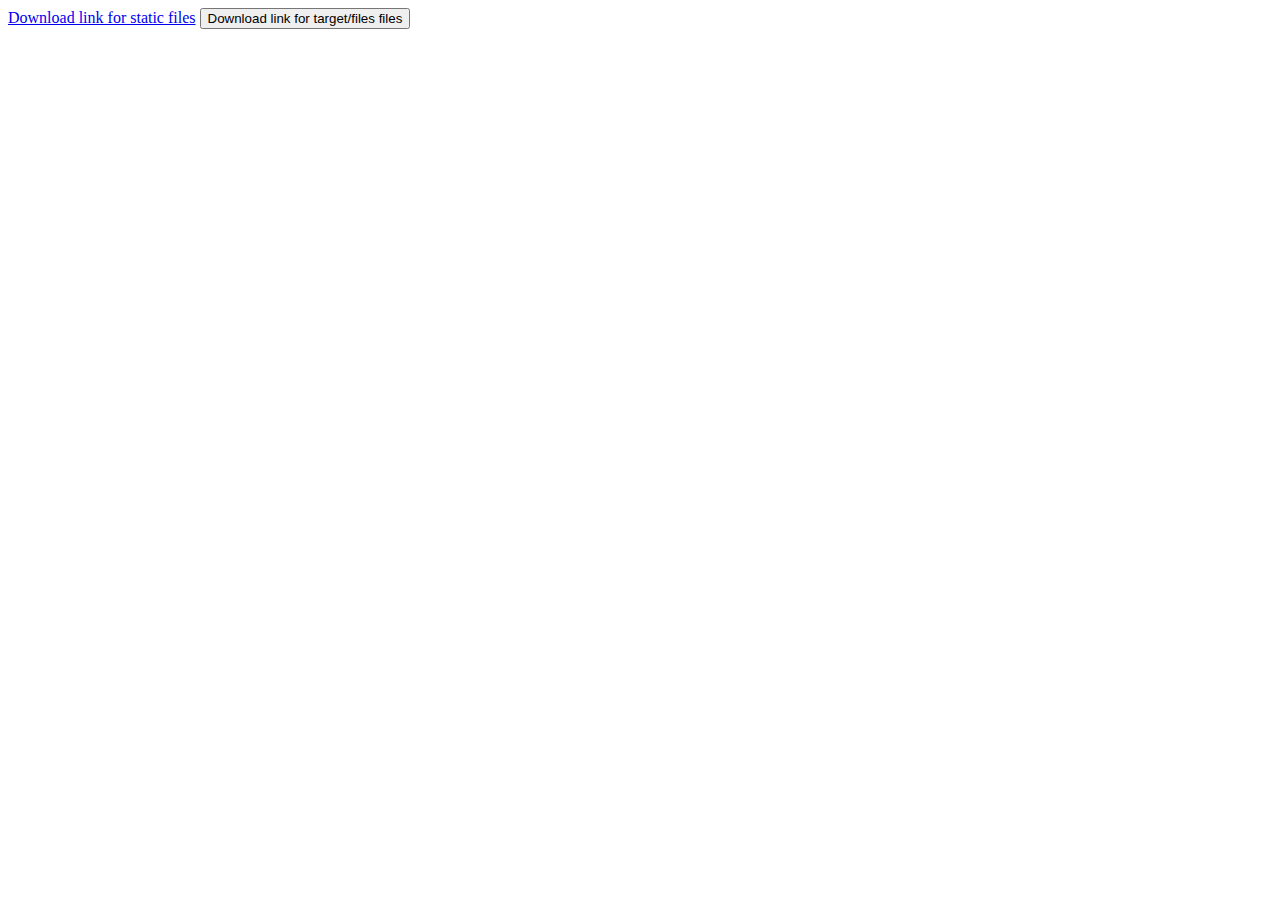
==== IB_Project_Shell/src/main/resources/static/index.html @ 42fed651 "Initial commit" ====
<!DOCTYPE html>
<html>

<head>
<script type="text/javascript" src="js/main.js"></script>
<script src="https://ajax.googleapis.com/ajax/libs/jquery/3.3.1/jquery.min.js"></script>
</head>
<body>
	<a href="./user_content/cat.jpg" download>Download link for static
		files</a>
	<button type="button"  onclick="download()">Download link for
		target/files files</button>
</body>

</html>
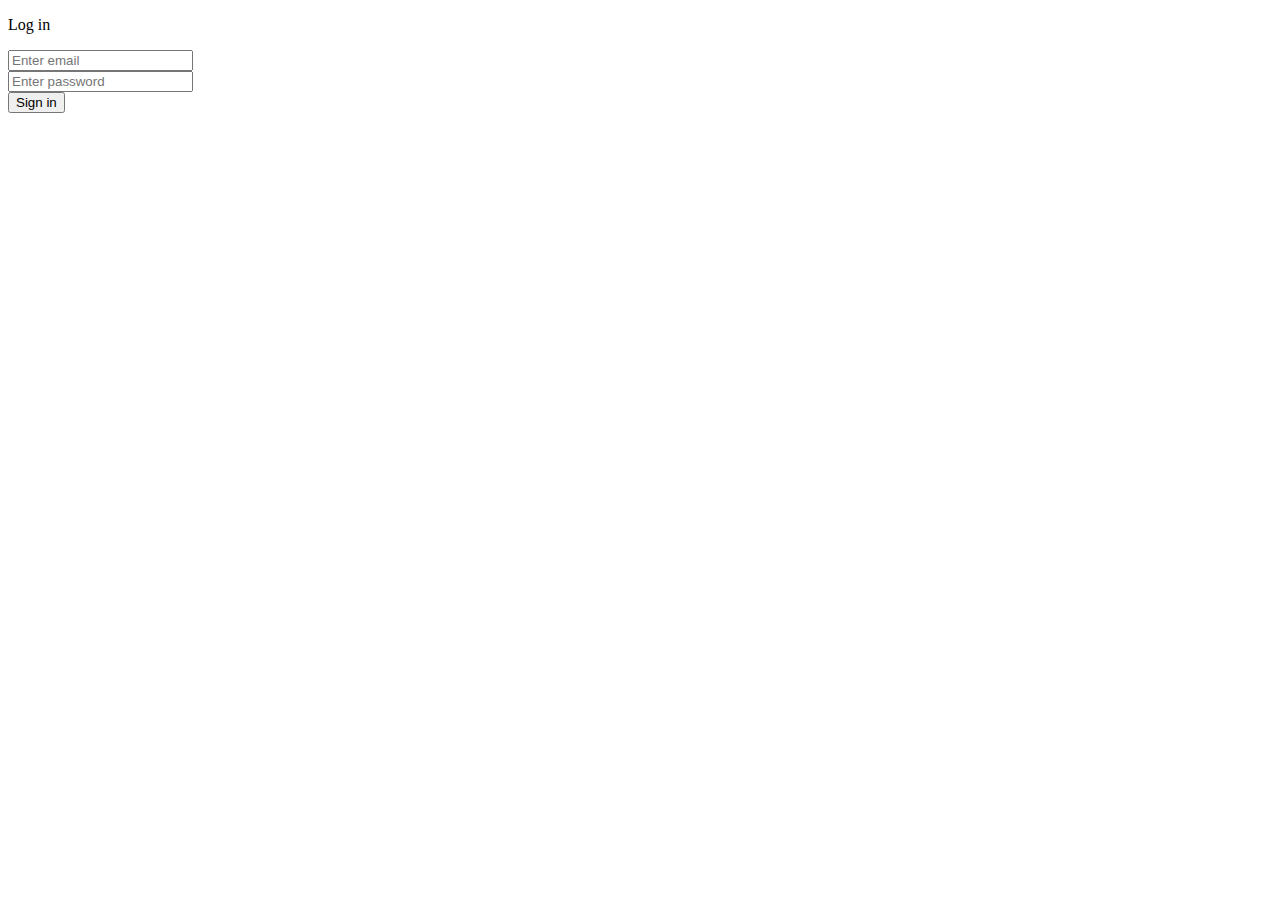
==== commit 12314f49: "Dodat login." ====
--- a/IB_Project_Shell/src/main/resources/static/index.html
+++ b/IB_Project_Shell/src/main/resources/static/index.html
@@ -2,14 +2,26 @@
 <html>
 
 <head>
-<script type="text/javascript" src="js/main.js"></script>
-<script src="https://ajax.googleapis.com/ajax/libs/jquery/3.3.1/jquery.min.js"></script>
+	<meta charset="UTF-8">
+	<title>Home</title>
+	<script src="jquery-3.2.1.js"></script>
+	<script type="text/javascript" src="js/main.js"></script>
+	<script src="https://ajax.googleapis.com/ajax/libs/jquery/3.3.1/jquery.min.js"></script>
 </head>
 <body>
-	<a href="./user_content/cat.jpg" download>Download link for static
-		files</a>
-	<button type="button"  onclick="download()">Download link for
-		target/files files</button>
+	<div class="navBar"></div>
+	<div class="login-box">
+		<p id='naslov'>Log in</p>
+		<div class="textbox">
+			<i class="fa fa-user"></i>
+			<input type="text" id="userEmailInput" placeholder="Enter email">
+		</div>
+		<div class="textbox">
+			<i class="fa fa-lock"></i>
+			<input type="password" id="passwordInput" placeholder="Enter password">
+		</div>
+	<input class="btn" type="submit" id="loginSubmit" value="Sign in">
+	</div>
 </body>
 
 </html>
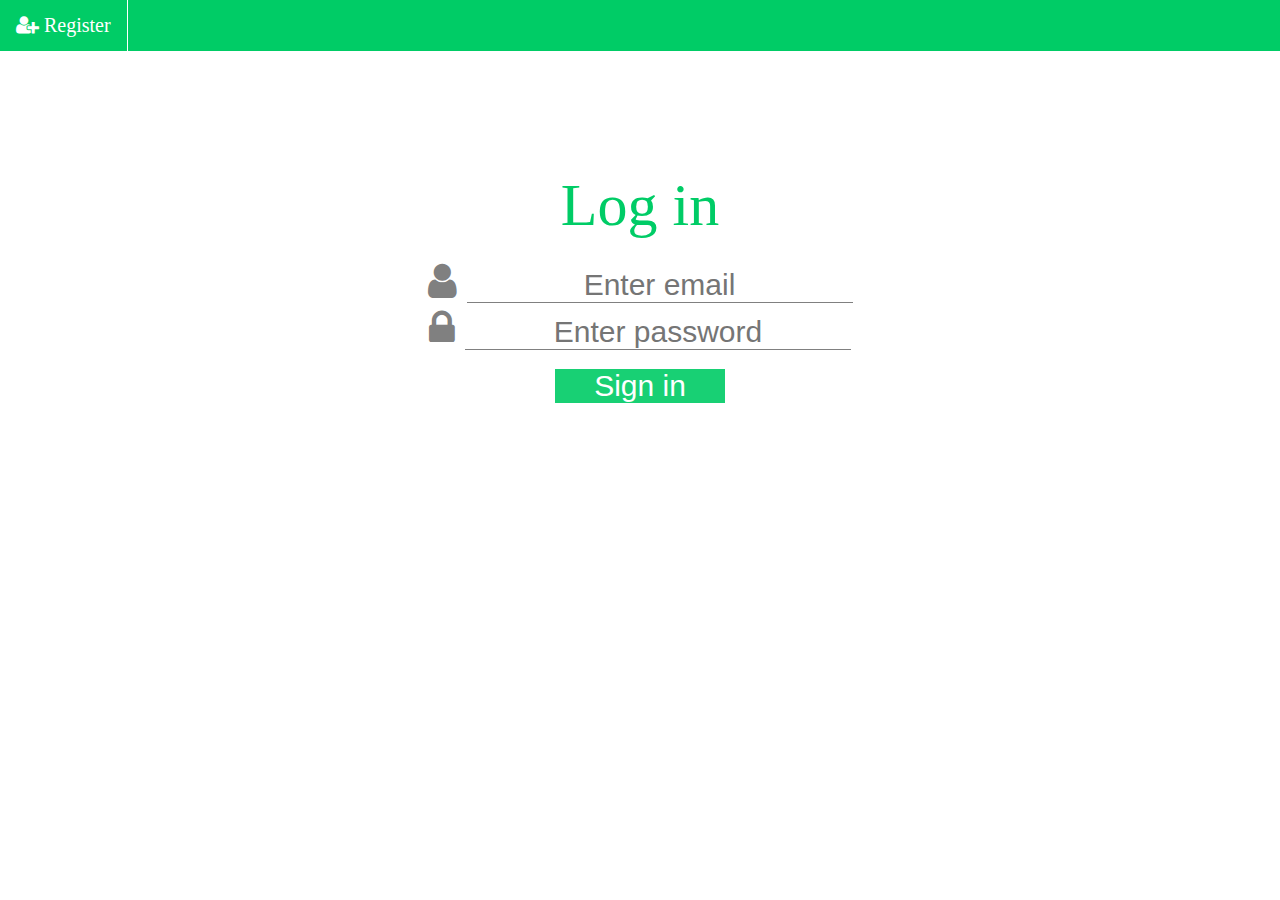
==== commit 5cb6c90c: "Dodati css fajlovi.." ====
--- a/IB_Project_Shell/src/main/resources/static/index.html
+++ b/IB_Project_Shell/src/main/resources/static/index.html
@@ -3,7 +3,9 @@
 
 <head>
 	<meta charset="UTF-8">
-	<title>Home</title>
+	<title>Login</title>
+	<link rel="stylesheet" type="text/css" href="css/index.css">
+	<link rel="stylesheet" href="https://cdnjs.cloudflare.com/ajax/libs/font-awesome/4.7.0/css/font-awesome.min.css">
 	<script src="jquery-3.2.1.js"></script>
 	<script type="text/javascript" src="js/main.js"></script>
 	<script src="https://ajax.googleapis.com/ajax/libs/jquery/3.3.1/jquery.min.js"></script>
--- a/IB_Project_Shell/src/main/resources/static/css/index.css
+++ b/IB_Project_Shell/src/main/resources/static/css/index.css
@@ -0,0 +1,81 @@
+* {
+	margin: 0;
+	padding: 0;
+	-webkit-box-sizing: border-box;
+	   -moz-box-sizing: border-box;
+	     -o-box-sizing: border-box;
+			box-sizing: border-box;
+}
+
+body{
+ 	background: white; 
+}
+
+.navBar {
+  	overflow: hidden;
+  	background-color: #00cc66;
+  	height: auto;
+}
+
+.navBar a {
+  	float: left;
+  	display: block;
+  	color: white;
+  	text-align: center;
+  	padding: 14px 16px;
+  	text-decoration: none;
+  	font-size: 20px;
+  	opacity: 0.8;
+  	border-right: 1px solid white; 
+}
+
+.navBar a:hover {
+  	color: white;
+  	opacity: 1;
+}
+
+.login-box{
+	padding: 120px 200px 2px 200px;
+	text-align: center;
+}
+
+.login-box #naslov{
+	color: #00cc66;
+	font-size: 60px;
+	margin-bottom: 2%;
+} 
+
+.textbox{
+	font-size: 40px;
+	color: gray;
+}
+
+.textbox #userEmailInput{
+	font-size: 30px;
+	border: none;
+	border-bottom: 1px solid gray; 
+	text-align: center;
+}
+
+.textbox #passwordInput{
+	font-size: 30px;
+	border: none;
+	border-bottom: 1px solid gray; 
+	text-align: center;
+}
+
+#loginSubmit{
+	border: none;
+	color: white;
+	background: #00cc66;
+	font-size: 30px;
+	margin-top: 2%;
+	width: 170px;
+	cursor: pointer;
+	opacity: 0.9;
+	height: auto;
+}
+
+#loginSubmit:hover{
+	opacity: 1;
+}